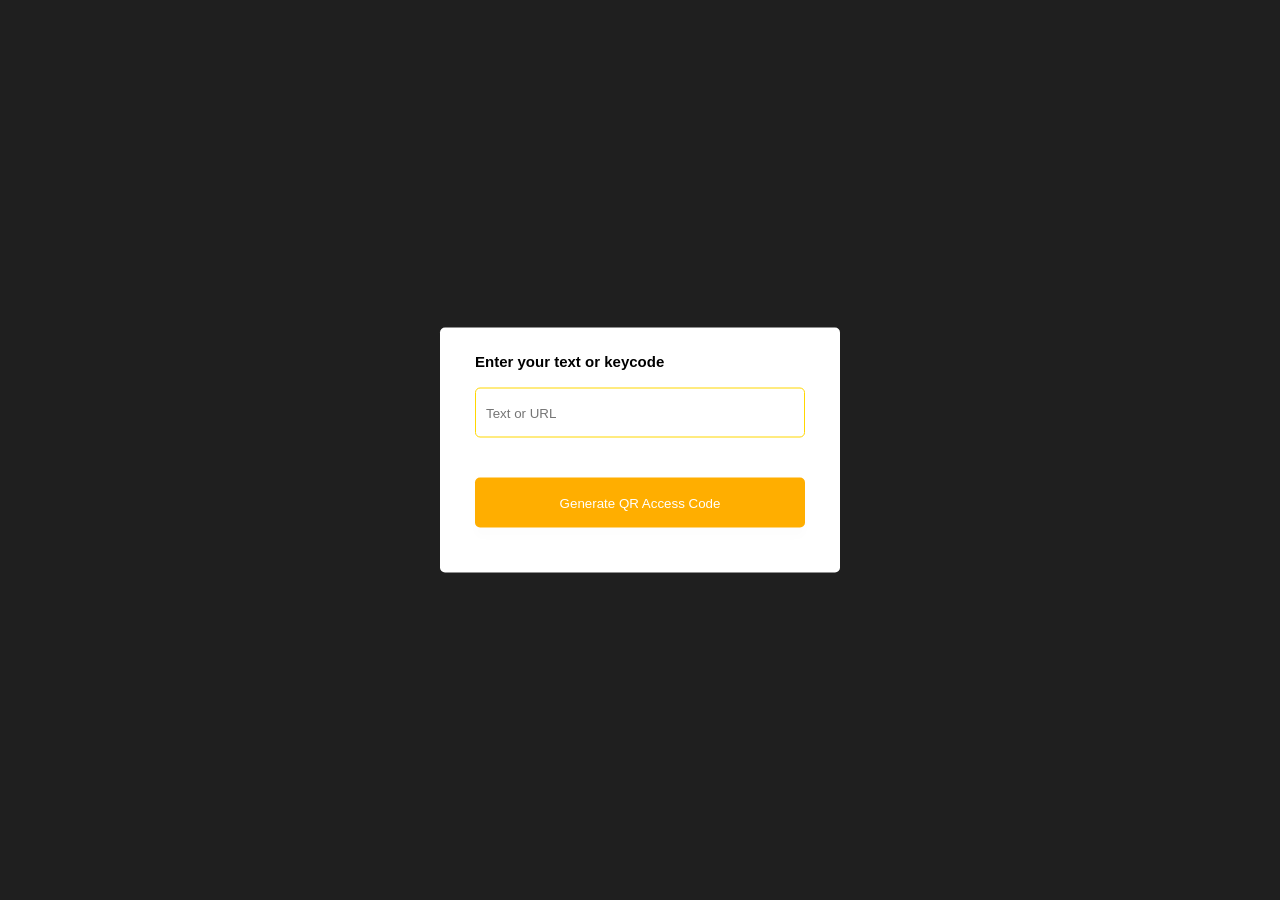
==== index.html @ 628c5ac7 "MidasLock QR Code Gen v.1" ====
<!DOCTYPE html>
<html>
<head>
    <meta name="viewport" content="width=device-width, initial-scale=1.0">
    <title>MIDASLOCK QR Access Code</title>
    <link rel="stylesheet" href="style.css">
</head>
<body>
    <div class="container">
        <p>Enter your text or keycode</p>
        <input type="text" placeholder="Text or URL" id="qrText">

        <div id="imgBox">
            <img src="" id="qrImage">
        </div>

        <button onclick="generateQR()">Generate QR Access Code</button>
    </div> 


<script>

let imgBox = document.getElementById("imgBox");
let qrImage = document.getElementById("qrImage");
let qrText = document.getElementById("qrText");

function generateQR(){
    if(qrText.value.length > 0){
        qrImage.src = "https://api.qrserver.com/v1/create-qr-code/?size=150x150&data="
        + qrText.value;
        imgBox.classList.add("show-img");
    }else{
        qrText.classList.add('error');
        setTimeout(()=>{
            qrText.classList.remove('error');
        },1000)
    }

}

</script>

</body>
</html>
---- style.css ----
*{
    margin: 0;
    padding: 0;
    font-family: 'Poppins', sans-serif;
    box-sizing: border-box;
}
body{
    background: #1f1f1f;
    
}
.container{
    width: 400px;
    padding: 25px 35px;
    position: absolute;
    top: 50%;
    left: 50%;
    transform: translate(-50%, -50%);
    background: #fff;
    border-radius: 5px;
}
.container p{
    font-weight: 600;
    font-size: 15px;
    margin-bottom: 8px;
}
.container input{
    width: 100%;
    height: 50px;
    border: 1px solid #ffd700;
    outline: 0;
    padding: 10px;
    margin: 10px 0 20px;
    border-radius: 5px;
}
.container button{
    width: 100%;
    height: 50px;
    background: #ffae00;
    color: #fff;
    border: 0;
    outline: 0;
    border-radius: 5px;
    box-shadow: 0 10px 10px rgba(0, 0, 0, .01);
    cursor:pointer;
    margin: 20px 0;
    font-weight: 500;
}
#imgBox{
    width: 200px;
    border-radius: 5px;
    max-height: 0;
    overflow: hidden;
    transform: max-height 1s;
}
#imgBox img{
    width: 100%;
    padding: 10px;
}
#imgBox.show-img{
    max-height: 300px;
    margin: 10px auto;
    border: 1px solid #d1d1d1;
}
.error{
    animation: shake 0.1s linear 10;
}
@keyframes shake{
    0%{
        transform: translateX(0);
    }
    25%{
        transform: translateX(-2px);
    }
    50%{
        transform: translateX(0);
    }
    75%{
        transform: translateX(2px);
    }
    100%{
        transform: translateX(0);
    }
}
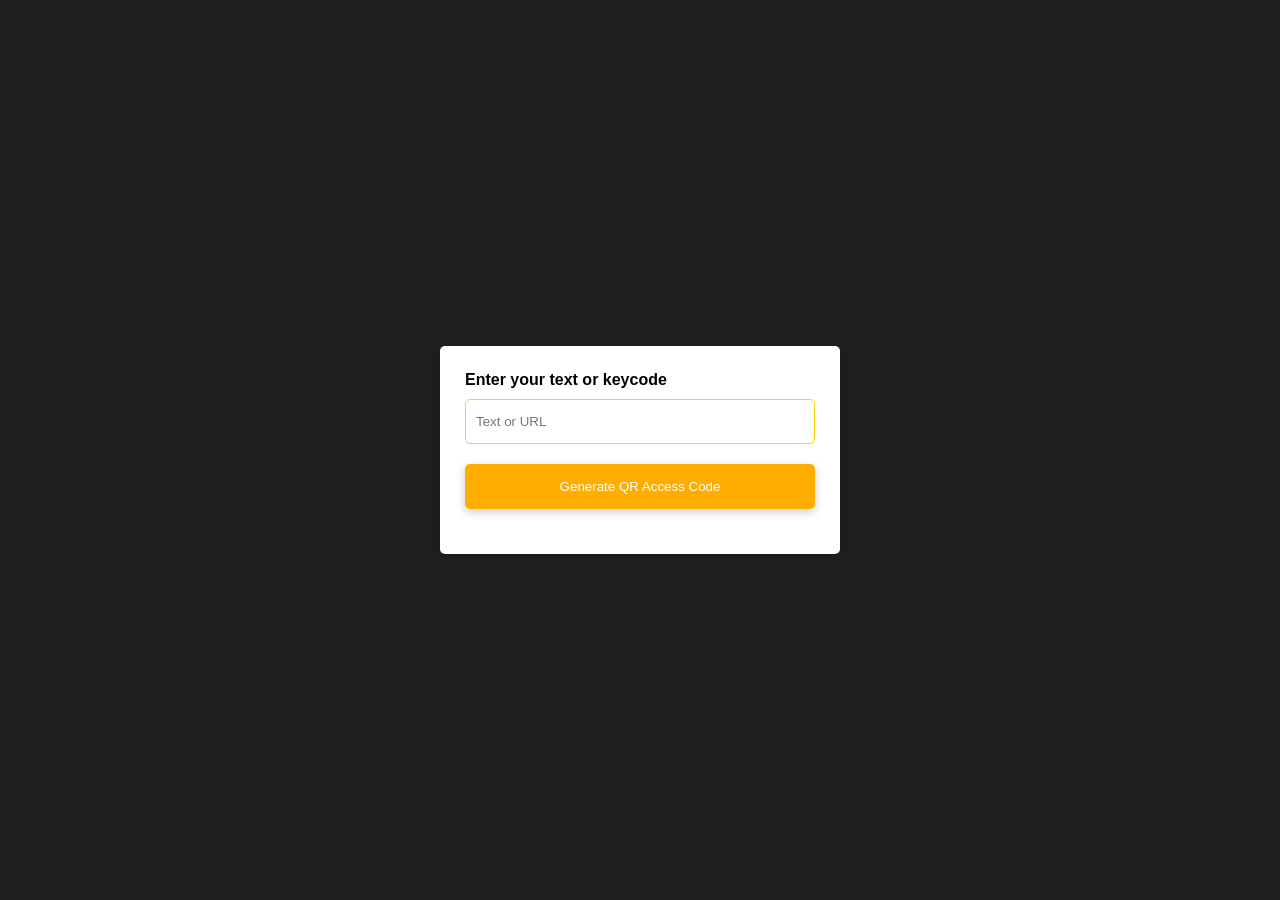
==== commit b6d2df0b: "MidasLockQR  (ver 1.3) -Optimized old designs and codes" ====
--- a/index.html
+++ b/index.html
@@ -1,6 +1,9 @@
 <!DOCTYPE html>
 <html>
 <head>
+
+    <link rel="shortcut icon" type="x-icon" href="midaslock.png">
+
     <meta name="viewport" content="width=device-width, initial-scale=1.0">
     <title>MIDASLOCK QR Access Code</title>
     <link rel="stylesheet" href="style.css">
@@ -24,19 +27,23 @@
 let qrImage = document.getElementById("qrImage");
 let qrText = document.getElementById("qrText");
 
-function generateQR(){
-    if(qrText.value.length > 0){
-        qrImage.src = "https://api.qrserver.com/v1/create-qr-code/?size=150x150&data="
-        + qrText.value;
-        imgBox.classList.add("show-img");
-    }else{
-        qrText.classList.add('error');
-        setTimeout(()=>{
-            qrText.classList.remove('error');
-        },1000)
+function generateQR() {
+  const validCodes = ['0459049704', '90311017'];
+  if (qrText.value.length > 0) {
+    if (validCodes.includes(qrText.value)) {
+      qrImage.src =
+        "https://api.qrserver.com/v1/create-qr-code/?size=150x150&data=" +
+        qrText.value;
+      imgBox.classList.add("show-img");
+    } else {
+      qrText.classList.add("error");
+      setTimeout(() => {
+        qrText.classList.remove("error");
+      }, 1000);
     }
+  }
+}
 
-}
 
 </script>
 
--- a/style.css
+++ b/style.css
@@ -1,83 +1,99 @@
-*{
+* {
     margin: 0;
     padding: 0;
     font-family: 'Poppins', sans-serif;
     box-sizing: border-box;
-}
-body{
+  }
+  
+  body {
     background: #1f1f1f;
-    
-}
-.container{
+  }
+  
+
+  .container {
     width: 400px;
-    padding: 25px 35px;
+    padding: 25px;
     position: absolute;
     top: 50%;
     left: 50%;
     transform: translate(-50%, -50%);
     background: #fff;
     border-radius: 5px;
-}
-.container p{
+    box-shadow: 0 2px 10px rgba(0, 0, 0, 0.2);
+  }
+  
+  .container p {
     font-weight: 600;
-    font-size: 15px;
-    margin-bottom: 8px;
-}
-.container input{
+    font-size: 16px;
+    margin-bottom: 10px;
+  }
+  
+  .container input {
     width: 100%;
-    height: 50px;
+    height: 45px;
     border: 1px solid #ffd700;
-    outline: 0;
+    outline: none;
     padding: 10px;
-    margin: 10px 0 20px;
+    margin-bottom: 20px;
     border-radius: 5px;
-}
-.container button{
+  }
+  
+  .container button {
     width: 100%;
-    height: 50px;
+    height: 45px;
     background: #ffae00;
     color: #fff;
-    border: 0;
-    outline: 0;
+    border: none;
+    outline: none;
     border-radius: 5px;
-    box-shadow: 0 10px 10px rgba(0, 0, 0, .01);
-    cursor:pointer;
-    margin: 20px 0;
+    box-shadow: 0 3px 10px rgba(0, 0, 0, 0.2);
+    cursor: pointer;
+    margin-bottom: 20px;
     font-weight: 500;
-}
-#imgBox{
+    transition: background-color 0.3s ease;
+  }
+  
+  .container button:hover {
+    background-color: #ffa300;
+  }
+  
+  #imgBox {
     width: 200px;
     border-radius: 5px;
     max-height: 0;
     overflow: hidden;
-    transform: max-height 1s;
-}
-#imgBox img{
+    transition: max-height 1s;
+  }
+  
+  #imgBox img {
     width: 100%;
     padding: 10px;
-}
-#imgBox.show-img{
+  }
+  
+  #imgBox.show-img {
     max-height: 300px;
     margin: 10px auto;
     border: 1px solid #d1d1d1;
-}
-.error{
+  }
+  
+  .error {
     animation: shake 0.1s linear 10;
-}
-@keyframes shake{
-    0%{
-        transform: translateX(0);
+  }
+  
+  @keyframes shake {
+    0% {
+      transform: translateX(0);
     }
-    25%{
-        transform: translateX(-2px);
+    25% {
+      transform: translateX(-2px);
     }
-    50%{
-        transform: translateX(0);
+    50% {
+      transform: translateX(0);
     }
-    75%{
-        transform: translateX(2px);
+    75% {
+      transform: translateX(2px);
     }
-    100%{
-        transform: translateX(0);
+    100% {
+      transform: translateX(0);
     }
-}+  }
